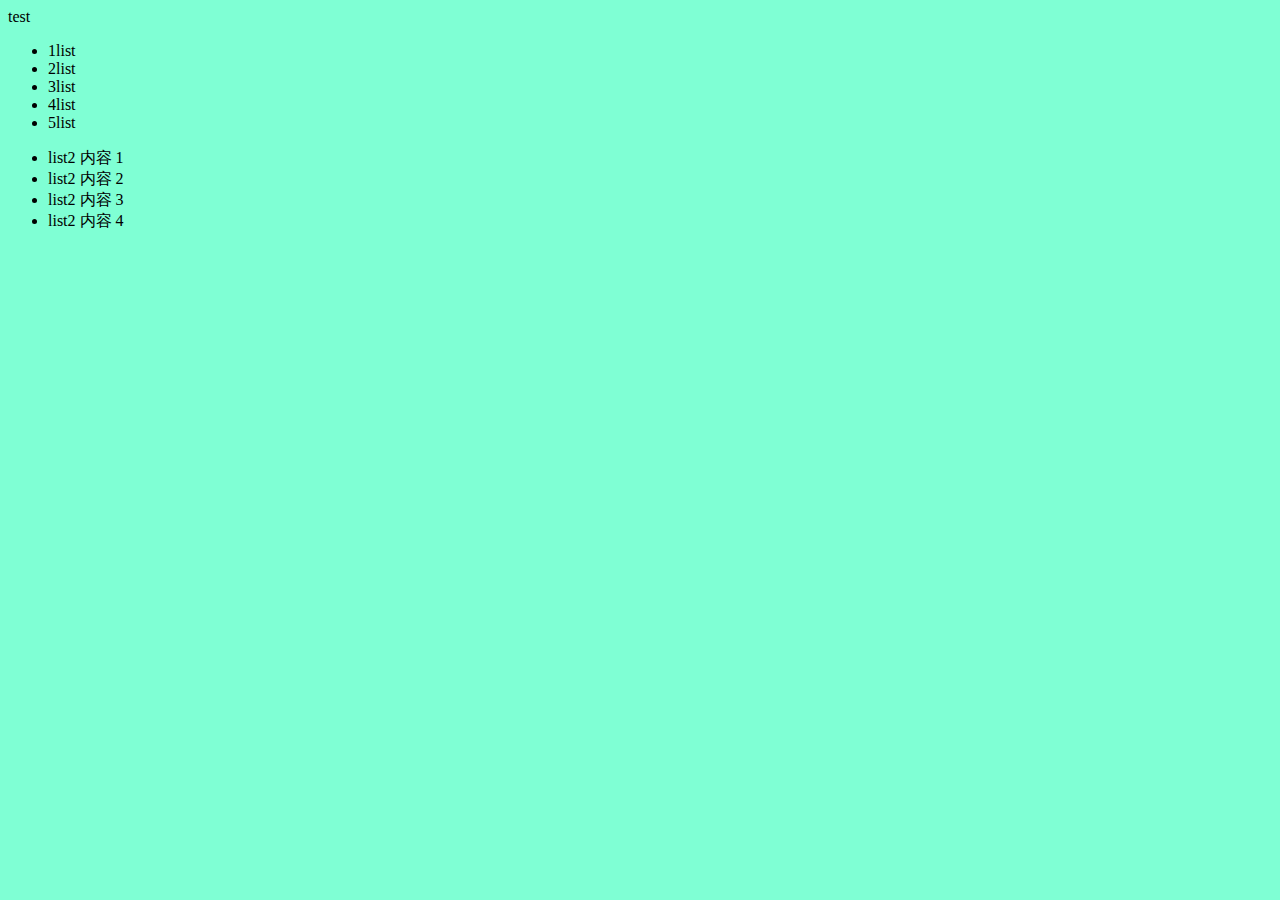
==== index.html @ dc93ce06 "version1.0.0" ====
<!DOCTYPE html>
<html lang="en">
<head>
    <meta charset="UTF-8">
    <title>Title</title>
    <link rel="stylesheet" href="css/index.css">
</head>
<body>
 <div>test</div>
 <ul class="m-list">
     <li>1list</li>
     <li>2list</li>
     <li>3list</li>
     <li>4list</li>
     <li>5list</li>
 </ul>
 <ul class="m-list2">
     <li>list2 内容 1</li>
     <li>list2 内容 2</li>
     <li>list2 内容 3</li>
     <li>list2 内容 4</li>
 </ul>
<script>
    console.log("test");
</script>
</body>
</html>
---- css/index.css ----
body{
    background-color: aquamarine;
}
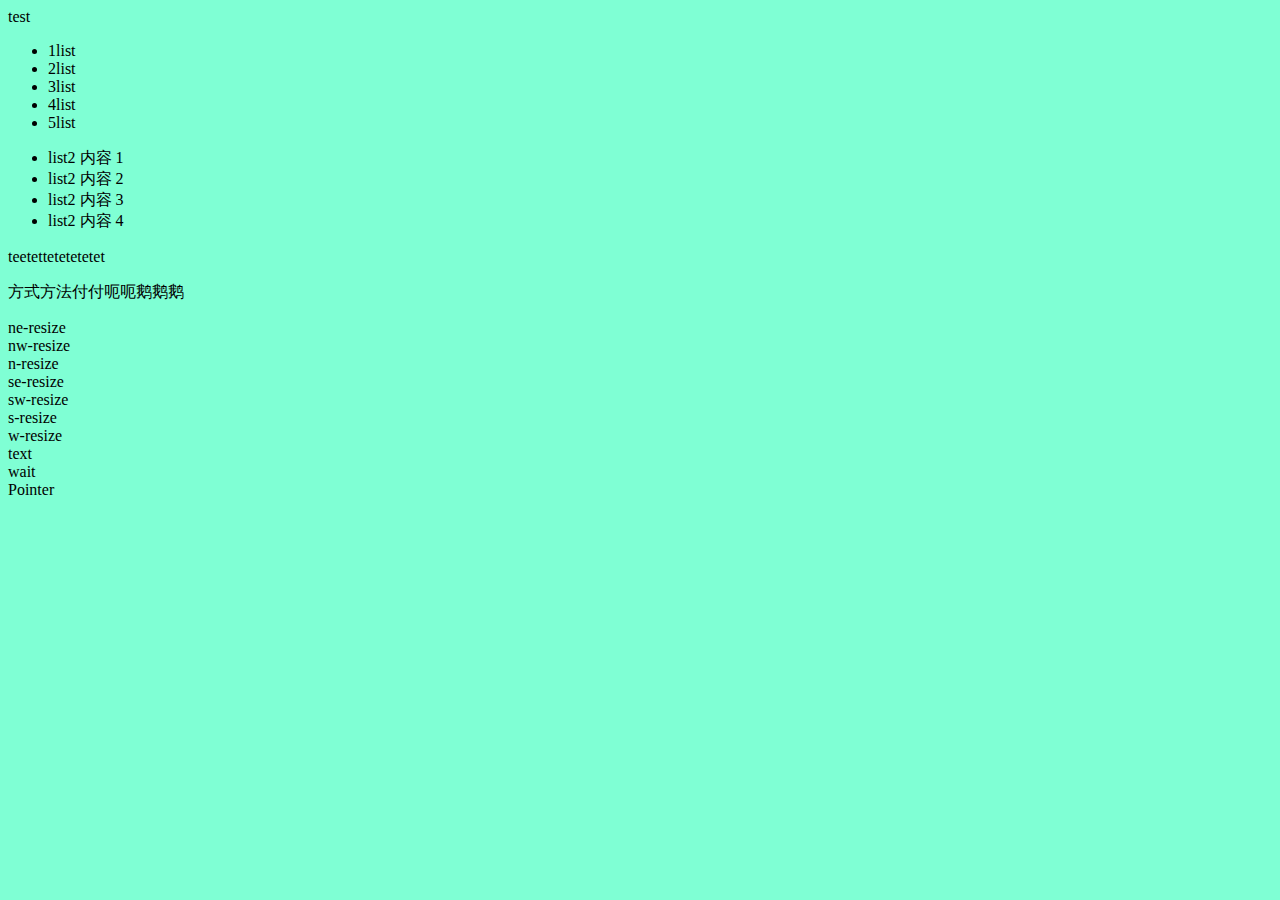
==== commit 56e64eca: "添加新的内容" ====
--- a/index.html
+++ b/index.html
@@ -4,24 +4,262 @@
     <meta charset="UTF-8">
     <title>Title</title>
     <link rel="stylesheet" href="css/index.css">
+    <style>
+        .test{
+            cursor: pointer;
+        }
+        .m-list2{
+            cursor: pointer;
+        }
+    </style>
 </head>
 <body>
- <div>test</div>
- <ul class="m-list">
-     <li>1list</li>
-     <li>2list</li>
-     <li>3list</li>
-     <li>4list</li>
-     <li>5list</li>
- </ul>
- <ul class="m-list2">
-     <li>list2 内容 1</li>
-     <li>list2 内容 2</li>
-     <li>list2 内容 3</li>
-     <li>list2 内容 4</li>
- </ul>
+     <div>test</div>
+     <ul class="m-list">
+         <li>1list</li>
+         <li>2list</li>
+         <li>3list</li>
+         <li>4list</li>
+         <li>5list</li>
+     </ul>
+     <ul class="m-list2">
+         <li>list2 内容 1</li>
+         <li>list2 内容 2</li>
+         <li>list2 内容 3</li>
+         <li>list2 内容 4</li>
+     </ul>
+     <span class="test">teetettetetetetet</span>
+     <p>方式方法付付呃呃鹅鹅鹅</p>
+     <span style="cursor:ne-resize">ne-resize</span><br />
+     <span style="cursor:nw-resize">nw-resize</span><br />
+     <span style="cursor:n-resize">n-resize</span><br />
+     <span style="cursor:se-resize">se-resize</span><br />
+     <span style="cursor:sw-resize">sw-resize</span><br />
+     <span style="cursor:s-resize">s-resize</span><br />
+     <span style="cursor:w-resize">w-resize</span><br />
+     <span style="cursor:text">text</span><br />
+     <span style="cursor:wait">wait</span><br />
+     <span style="cursor:pointer">Pointer</span><br />
 <script>
     console.log("test");
+    console.log(Number.NEGATIVE_INFINITY);
+    console.log(Number.POSITIVE_INFINITY);
+    console.log(Number.MAX_VALUE +"   "+ Number.MIN_VALUE);
+
+    //isFinite()判断是否超过规定范围（未超过 true,超过false)
+    console.log(isFinite(Number.POSITIVE_INFINITY));
+    console.log(isFinite(5));
+    var b=null;
+    var b1="rer";
+    var b2=43;
+    console.log(typeof(b));
+    console.log(typeof(b1));
+    console.log(typeof(b2));
+    //NaN!=NaN  ,NaN是Number类型
+    console.log(typeof(NaN));
+
+    var c1=0/0;//NaN
+    var c2=12/0;//INFINITY
+    var c3=12/0*0;//NaN
+    console.log(c1+"   "+c2+"  "+c3);
+
+    //isNaN() 判断是否是数值，会尝试隐式转换成数值 不是数值 ，则返回true,反之返回false
+    console.log(isNaN(NaN));
+    console.log(isNaN(1));
+
+    var obj1={
+        a:1,
+        b:2
+    };
+    console.log(isNaN(obj1));
+
+
+    //valueOf()返回自身
+    var array1=[12,3,32];
+//    console.log(array1);
+    console.log(array1.valueOf());
+    console.log(array1.toString());
+
+
+    var obj2={
+        name:"test",
+        age:22
+    }
+    console.log(obj2.valueOf());
+    console.log(obj2.toString());
+
+    var c={
+        i:5,
+        toString:function () {
+            console.log("调用String");
+            return 1;
+        },
+        valueOf:function () {
+            console.log("valueOf");
+            return 5;
+        }
+    }
+    //强制转换为字符串则先调用toString()，其他情况优先调用valueOf()
+    console.log(c);
+    console.log(c.toString());//直接调用toString()
+    console.log(+c);
+    console.log(''+c);//调用valueOf()，再隐式转换为字符串
+    console.log(String(c));
+//    var x=prompt("请输入名字",'默认');//prompt()  弹框
+//    console.log(typeof x);
+
+    //String能转化的类型toString不一定能转化，toString能转化的类型String一定能转化、(toString不能转化NULL 和undefined)
+    var num=30;
+    console.log(num.toString(16));//toString能将变量转换为指定的进制；
+
+    var num2=43.5435325;
+    console.log(num2.toFixed(0));
+    console.log(num2.toExponential(5));//以指数计数法将数字转换成字符串
+    console.log(num2.toPrecision(5));//toPrecision() 方法可在对象的值超出指定位数时将其转换为指数计数法。
+    console.log(parseInt(num2,10));//parseInt(num2,10) 也可进行进制转换，把对应的数转换成对应的进制
+
+
+    //函数：预定义，可重复执行的代码块
+    var fun1=function () {
+        console.log("qianmian");
+    }();
+
+    //立即执行函数   实参写在后面
+    (function (a,b) {
+        console.log(a+"  b:"+b);
+    })(1,5);
+    console.log("test");
+//    fun1();
+
+//    =====================arguments==================================
+    //arguments  使用特殊对象 arguments，开发者无需明确指出参数名，就能访问它们。
+    function fn(a,b,c){
+        console.log(a+b-c);
+        console.log(arguments.length);
+        //arguments是存放函数实参的数组,arguments.length表示的是实参长度,即有几个实参
+        console.log(fn.length);
+        //这表示的是函数形参的数组,也就是有几个形参
+    }
+    fn(1,3,4);
+
+    function box() {
+        return arguments[0]+' | '+arguments[1];  //得到每次参数的值
+    }
+    console.log(box(1,2,3,4,5,6));  //传递参数
+    function box1() {
+        return arguments.length;  //得到 6
+    }
+    console.log(box1(1,2,3,4,5,6));
+
+
+
+    //=====================================判断语句==================================
+    //分为单分支，双分支，多分支
+
+    //if else 是多重嵌套，switch是多分支
+    if(true){
+
+    }else if(false){
+
+    }else {
+
+    }
+    var i=0;
+    switch (i){
+        case 1:console.log(i);break;
+        case 2:console.log(i);break;
+        default:console.log(i);
+    }
+
+
+//    var a=1;
+//    var a=prompt("请输入0-100的数字");
+//    if(a==100){
+//        console.log("奖励一辆兰博基尼");
+//    }else if(a>=90 &&a<=99){
+//        console.log("奖励一辆法拉利");
+//    }else if(a>=80 &&a<=89){
+//        console.log("奖励一辆宝马");
+//    }else if(a>=70 &&a<=79){
+//        console.log("奖励一辆奥迪");
+//    }else if(a>=60 &&a<=69){
+//        console.log("奖励一辆奥拓");
+//    }else {
+//        console.log("完蛋了");
+//    }
+
+//    var b=prompt("请输入0-100的成绩");
+//    if(b>=85){
+//        console.log("优秀");
+//    }else if(b>=75 &&b<85){
+//        console.log("很好");
+//    }else if(b>=60 &&b<=75){
+//        console.log("良好");
+//    }else {
+//        console.log("不及格");
+//    }
+
+
+
+    function getResult() {
+        var weight=prompt("请输入体重(kg)");
+        var height=prompt("请输入身高(m)");
+        var result=weight/height/height;
+        if(result>=20 && result<=25){
+            console.log(result+"  正常");
+        }else if(result<20){
+            console.log(result+"  偏瘦");
+        }else {
+            console.log(result+"  偏胖");
+        }
+    }
+//    getResult();
+    function like() {
+        var num=parseInt(prompt("请输入你喜欢的1-5数字"));
+        switch (num){
+            case 1:console.log(num+"是我喜欢的数字");break;
+            case 2:console.log(num+"是我喜欢的数字");break;
+            case 3:console.log(num+"是我喜欢的数字");break;
+            case 4:console.log(num+"是我喜欢的数字");break;
+            case 5:console.log(num+"是我喜欢的数字");break;
+            default: console.log(num+"不是我喜欢的");
+        }
+    }
+//    like();
+    function grade() {
+        var num=Math.floor(Number(prompt("请输入1-5数字,评价等级")));
+        switch (num){
+            case 1:console.log(num+"：等级E");break;
+            case 2:console.log(num+"：等级D");break;
+            case 3:console.log(num+"：等级C");break;
+            case 4:console.log(num+"：等级B");break;
+            case 5:console.log(num+"：等级A");break;
+            default: console.log(num+"等级之外");
+        }
+    }
+//    grade();
+    for(var i=0;i<6;i++){
+        console.log("已经取到第"+(i+1)+"个球了")
+    }
+
+    var sum=0,sum1=0,sum2=0;
+    for(var i=0;i<=100;i++){
+        sum=sum+i;
+        if(i%2==0){
+            sum1+=i;
+        }else {
+            sum2+=i;
+        }
+    }
+    console.log("总和:"+sum+"  奇数和:"+sum2+"   偶数和："+sum1);
+
+    var array5=[1,3,2,8,4];
+    console.log(array5.sort().join());
+
+    function argumentTest() {
+        console.log(arguments[1]);
+    }
+    argumentTest(1,2,3);
 </script>
 </body>
 </html>--- a/css/index.css
+++ b/css/index.css
@@ -1,3 +1,6 @@
 body{
     background-color: aquamarine;
+}
+.test{
+    cursor: pointer;
 }